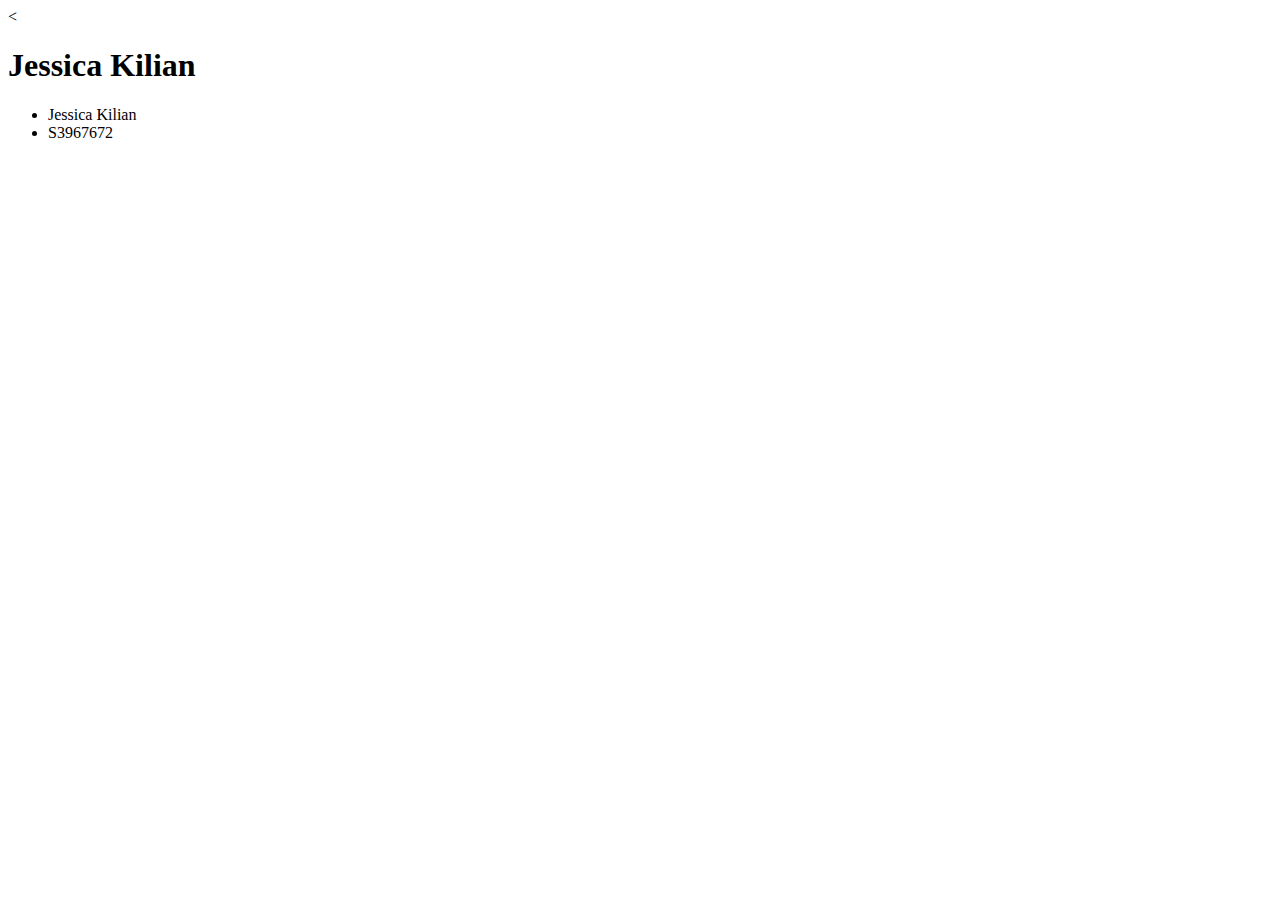
==== index.html @ feb395bb "Update index.html" ====
<<!DOCTYPE html>
<html lang="en" dir="ltr">
  <head>
    <meta charset="utf-8">
    <title>Jessica Kilian ePortfolio</title>
  </head>
  <body>

    <header>
        <h1>Jessica Kilian</h1>
        <ul>
          <li>Jessica Kilian</li>
          <li>S3967672</li>
          <!-- insert GitHub Public Repository URL -->
          <!-- insert GitHub Pages URL -->
        </ul>

    </header>
    <main>
      <div>
      <!-- Personal information -->
        <div>
        </div>

        <!-- Interest in IT -->
        <div></div>

        <!-- Ideal Job -->
        <div></div>

        <!-- Personal Profile -->
        <div></div>

        <!-- Project idea -->
        <div></div>
      </div>
    </main>

    <footer></footer>
  </body>
</html>
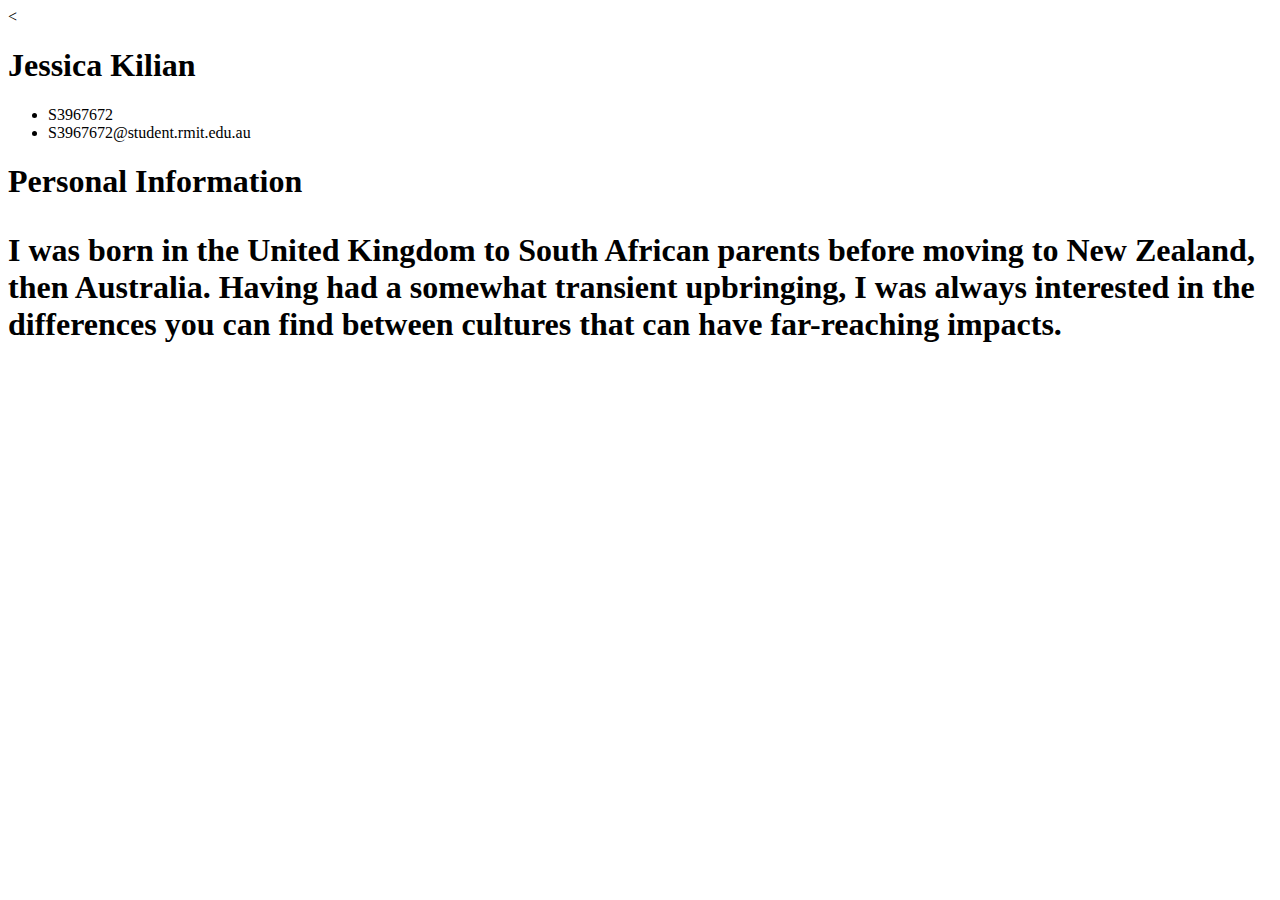
==== commit 6c5c9288: "adding paragraph1" ====
--- a/index.html
+++ b/index.html
@@ -10,17 +10,25 @@
     <header>
         <h1>Jessica Kilian</h1>
         <ul>
-          <li>Jessica Kilian</li>
           <li>S3967672</li>
+          <li>S3967672@student.rmit.edu.au</li>
           <!-- insert GitHub Public Repository URL -->
           <!-- insert GitHub Pages URL -->
         </ul>
+        <!-- insert image -->
+    </header>
 
-    </header>
     <main>
       <div>
       <!-- Personal information -->
         <div>
+          <h1>Personal Information<h1>
+          <p>
+            I was born in the United Kingdom to South African parents before moving
+             to New Zealand, then Australia. Having had a somewhat transient
+             upbringing, I was always interested in the differences you can find
+             between cultures that can have far-reaching impacts.
+          </p>
         </div>
 
         <!-- Interest in IT -->
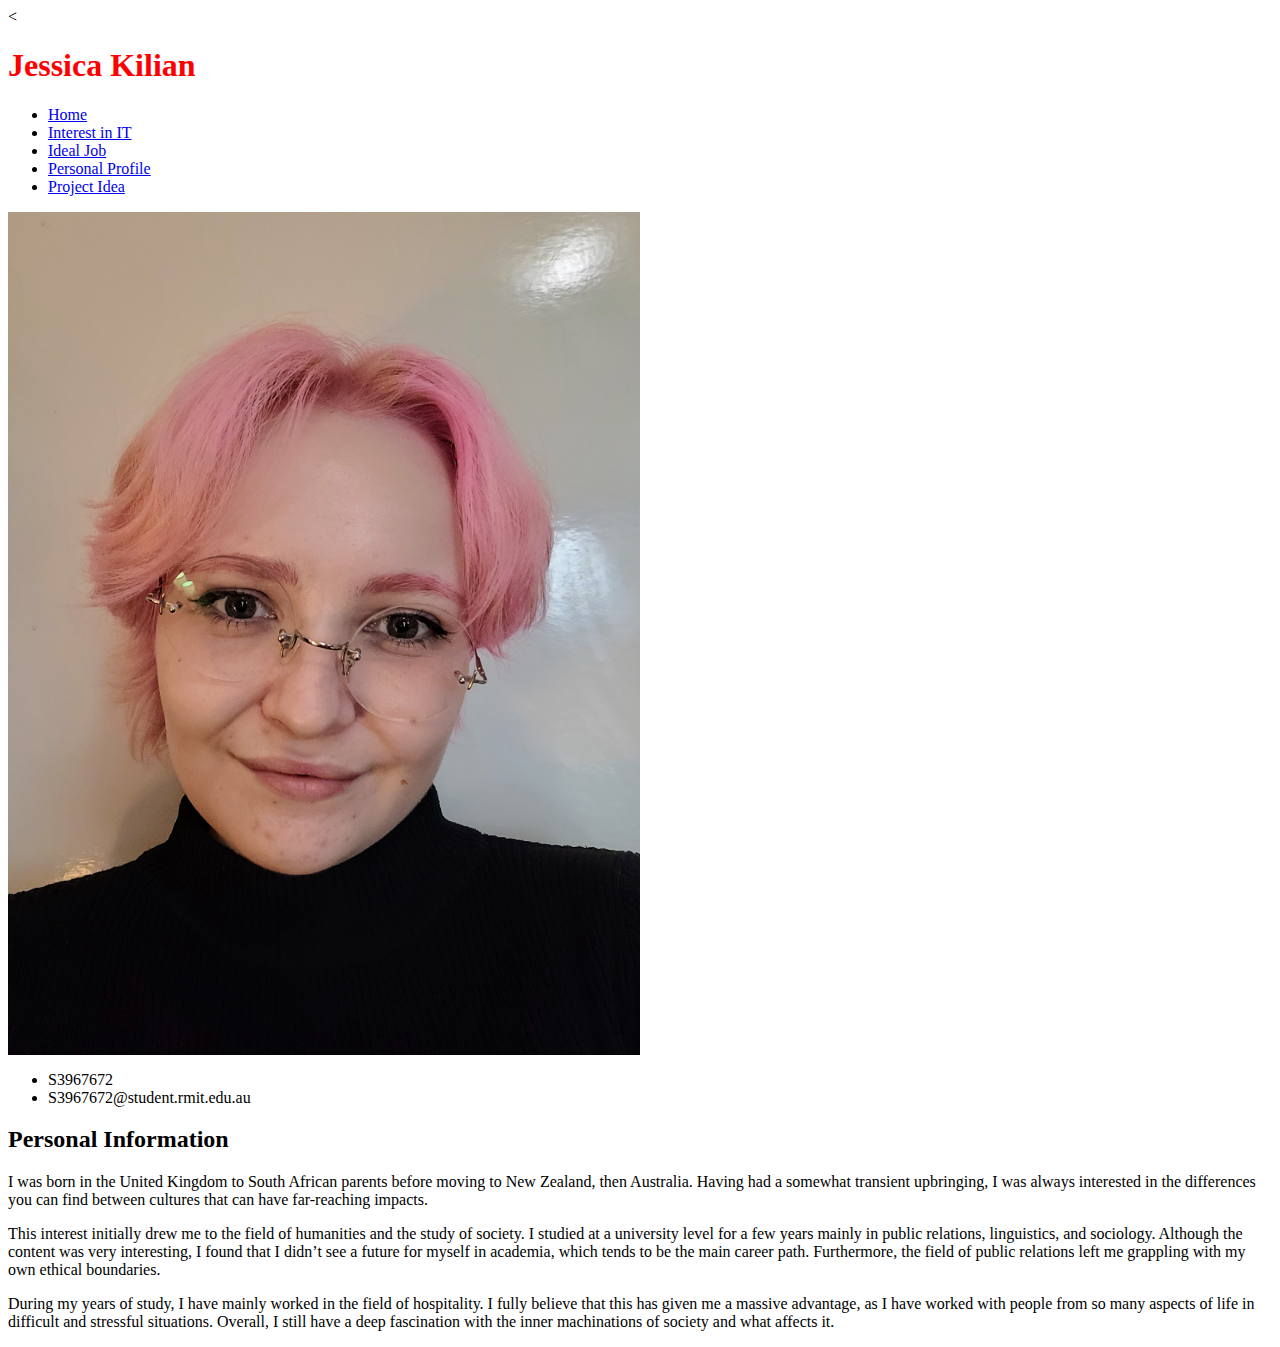
==== commit 0a03d13b: "mid layout update" ====
--- a/index.html
+++ b/index.html
@@ -4,44 +4,59 @@
   <head>
     <meta charset="utf-8">
     <title>Jessica Kilian ePortfolio</title>
+    <link rel="stylesheet" href="styles.css">
   </head>
   <body>
 
     <header>
-        <h1>Jessica Kilian</h1>
+      <h1>Jessica Kilian</h1>
+      <nav>
         <ul>
-          <li>S3967672</li>
-          <li>S3967672@student.rmit.edu.au</li>
-          <!-- insert GitHub Public Repository URL -->
-          <!-- insert GitHub Pages URL -->
+          <li><a href="index.html">Home</a></li>
+          <li><a href="interest-in-it.html">Interest in IT</a></li>
+          <li><a href="ideal-job.html">Ideal Job</a></li>
+          <li><a href="personal-profile.html">Personal Profile</a></li>
+          <li><a href="project-idea.html">Project Idea</a></li>
         </ul>
-        <!-- insert image -->
+      </nav>
+
     </header>
+
+<div class="sidebar">
+  <img src="images\jessica-kilian-image.jpg" alt="self-portrait">
+  <ul>
+    <li>S3967672</li>
+    <li>S3967672@student.rmit.edu.au</li>
+    <!-- insert GitHub Public Repository URL -->
+    <!-- insert GitHub Pages URL -->
+  </ul>
+  <!-- insert image -->
+</div>
 
     <main>
       <div>
       <!-- Personal information -->
         <div>
-          <h1>Personal Information<h1>
-          <p>
-            I was born in the United Kingdom to South African parents before moving
+          <h2>Personal Information</h2>
+          <p>I was born in the United Kingdom to South African parents before moving
              to New Zealand, then Australia. Having had a somewhat transient
              upbringing, I was always interested in the differences you can find
-             between cultures that can have far-reaching impacts.
-          </p>
+             between cultures that can have far-reaching impacts.</p>
+
+          <p>This interest initially drew me to the field of humanities and the study
+            of society. I studied at a university level for a few years mainly in
+            public relations, linguistics, and sociology. Although the content was
+            very interesting, I found that I didn’t see a future for myself in academia,
+            which tends to be the main career path. Furthermore, the field of public
+            relations left me grappling with my own ethical boundaries. </p>
+
+            <p>During my years of study, I have mainly worked in the field of hospitality.
+              I fully believe that this has given me a massive advantage, as I have
+              worked with people from so many aspects of life in difficult and stressful
+              situations. Overall, I still have a deep fascination with the inner
+              machinations of society and what affects it.</p>
         </div>
 
-        <!-- Interest in IT -->
-        <div></div>
-
-        <!-- Ideal Job -->
-        <div></div>
-
-        <!-- Personal Profile -->
-        <div></div>
-
-        <!-- Project idea -->
-        <div></div>
       </div>
     </main>
 
--- a/styles.css
+++ b/styles.css
@@ -0,0 +1,6 @@
+h1 {
+  color: red;
+}
+img {
+  max-width: 50%;
+}
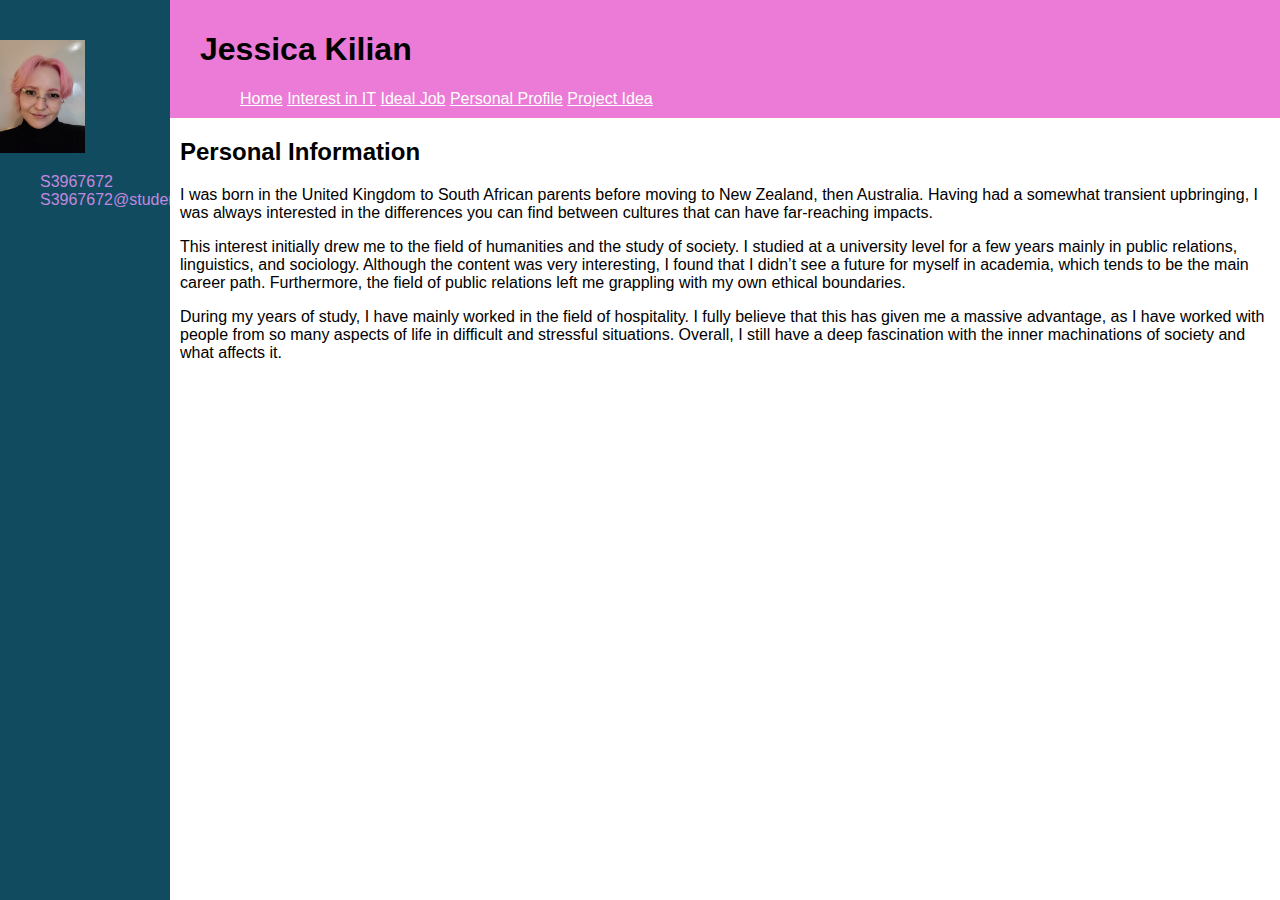
==== commit fec85761: "update" ====
--- a/index.html
+++ b/index.html
@@ -1,5 +1,4 @@
-
-<<!DOCTYPE html>
+<!DOCTYPE html>
 <html lang="en" dir="ltr">
   <head>
     <meta charset="utf-8">
@@ -10,7 +9,7 @@
 
     <header>
       <h1>Jessica Kilian</h1>
-      <nav>
+      <div class="navigation">
         <ul>
           <li><a href="index.html">Home</a></li>
           <li><a href="interest-in-it.html">Interest in IT</a></li>
@@ -18,7 +17,7 @@
           <li><a href="personal-profile.html">Personal Profile</a></li>
           <li><a href="project-idea.html">Project Idea</a></li>
         </ul>
-      </nav>
+      </div>
 
     </header>
 
--- a/styles.css
+++ b/styles.css
@@ -1,6 +1,67 @@
-h1 {
-  color: red;
+header {
+  background-color: #EB7BD6;
+  padding: 10px 0 10px 40px;
+  margin: 0 0 0 160px;
+
+
+
 }
+  header li {
+  list-style-type: none;
+  display: inline;
+  color: white;
+  padding-left: 0;
+  }
+
+  header a {
+  color: white;
+  display: inline;
+  width: 500px;
+  }
+
+  header h1 {
+    color: 89023E;
+  }
+.navigation ul {
+  display: inline;
+
+  /* this whole section needs to be looked an rewritten, why is the list of links not going inline???? */
+}
+main {
+  margin-left: 180px;
+  background:
+}
+body {
+margin: 0;
+font-family: Helvetica;
+}
+
+.sidebar {
+  height: 100%;
+  width: 170px; /* Set the width of the sidebar */
+  position: fixed; /* Fixed Sidebar (stay in place on scroll) */
+  z-index: 1; /* Stay on top */
+  top: 0; /* Stay at the top */
+  left: 0;
+  background-color: #114B5F; /* Black */
+  overflow-x: hidden; /* Disable horizontal scroll */
+  padding-top: 40px;
+}
+
+.sidebar li {
+  color: #C189DF;
+  list-style-type: none;
+  margin: 0;
+  display: flex;
+}
+
+.sidebar img {
+  text-align: center;
+}
+
+
+
+
 img {
   max-width: 50%;
 }
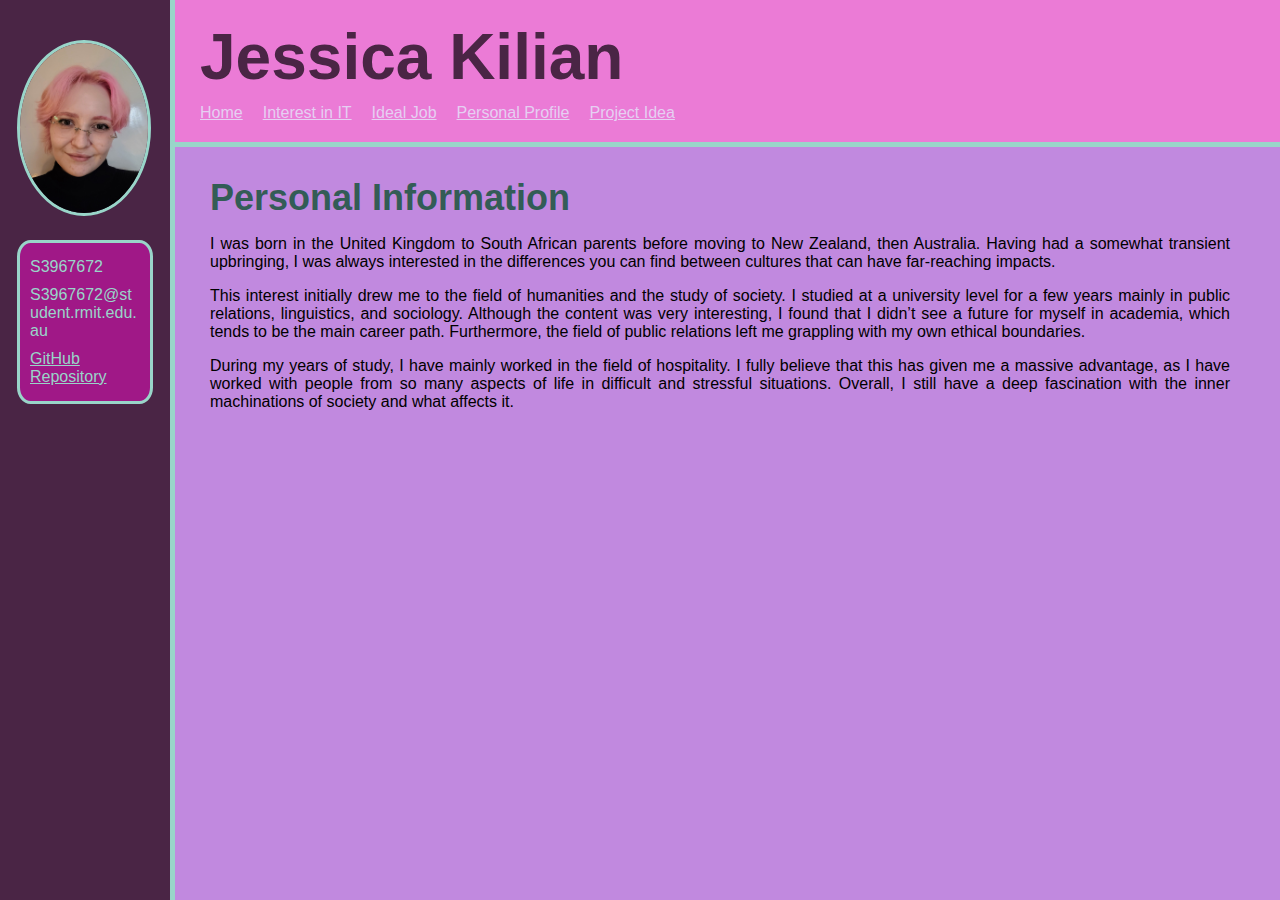
==== commit 3a9d28f5: "final update v2" ====
--- a/index.html
+++ b/index.html
@@ -26,8 +26,7 @@
   <ul>
     <li>S3967672</li>
     <li>S3967672@student.rmit.edu.au</li>
-    <!-- insert GitHub Public Repository URL -->
-    <!-- insert GitHub Pages URL -->
+    <li><a href="https://github.com/purple-jess/assessment_1_website.git">GitHub Repository</a></li>
   </ul>
   <!-- insert image -->
 </div>
--- a/styles.css
+++ b/styles.css
@@ -2,66 +2,128 @@
   background-color: #EB7BD6;
   padding: 10px 0 10px 40px;
   margin: 0 0 0 160px;
+  border-bottom: solid 5px #99D5C9;
+}
 
-
-
-}
   header li {
-  list-style-type: none;
-  display: inline;
-  color: white;
-  padding-left: 0;
+    list-style-type: none;
+    display: inline;
+    color: white;
+    padding-right: 20px;
   }
 
   header a {
-  color: white;
-  display: inline;
-  width: 500px;
+    color: #E6CFF2;
+    display: inline;
+
   }
 
   header h1 {
-    color: 89023E;
+    color: #4A2545;
+    font-size: 64px;
+    font-family: "Century Gothic", Helvetica, sans-serif;
+    margin: 10px 0;
   }
-.navigation ul {
-  display: inline;
+
+  header ul {
+    padding-inline-start: 0px;
+    margin-inline-start: 0;
+    display: flex;
+    margin: 10px 0;
+  }
 
   /* this whole section needs to be looked an rewritten, why is the list of links not going inline???? */
-}
-main {
-  margin-left: 180px;
-  background:
-}
 body {
-margin: 0;
-font-family: Helvetica;
+  margin: 0;
+  font-family: Helvetica;
+  background-color: #C189DF;
 }
 
-.sidebar {
-  height: 100%;
-  width: 170px; /* Set the width of the sidebar */
-  position: fixed; /* Fixed Sidebar (stay in place on scroll) */
-  z-index: 1; /* Stay on top */
-  top: 0; /* Stay at the top */
-  left: 0;
-  background-color: #114B5F; /* Black */
-  overflow-x: hidden; /* Disable horizontal scroll */
-  padding-top: 40px;
+main {
+  margin: 0 0 0 170px;
+  padding: 20px 50px 0 40px;
+  text-align: justify;
 }
 
-.sidebar li {
-  color: #C189DF;
-  list-style-type: none;
-  margin: 0;
-  display: flex;
+  main a {
+  color: #99D5C9;
+  }
+
+
+  .sidebar {
+    height: 100%;
+    width: 170px; /* Set the width of the sidebar */
+    position: fixed; /* Fixed Sidebar (stay in place on scroll) */
+    z-index: 1; /* Stay on top */
+    top: 0; /* Stay at the top */
+    left: 0;
+    background-color: #4A2545; /* Black */
+    overflow-x: hidden; /* Disable horizontal scroll */
+    padding-top: 40px;
+    border-right: solid 5px #99D5C9;
+  }
+
+    .sidebar li {
+      color: #99D5C9;
+      list-style-type: none;
+      margin: 0 10px;
+      padding: 5px 0;
+      overflow-wrap: break-word;
+
+    }
+
+    .sidebar ul {
+      margin: 20px 10%;
+      padding: 10px 0;
+      background-color: #A01887;
+      border: solid 3px #99D5C9;
+      border-radius: 10%;
+
+    }
+
+    .sidebar img {
+      margin: 0 10%;
+      border-radius: 50%;
+      border: solid 3px #99D5C9;
+    }
+    .sidebar a {
+      color: #99D5C9;
+    }
+
+img {
+  max-width: 75%
 }
 
-.sidebar img {
-  text-align: center;
+  .screenshot {
+    width: 75%;
+  }
+
+h2 {
+  font-family: "Century Gothic", Helvetica, sans-serif;
+  color: #335C56;
+  font-size: 36px;
+  margin: 10px 0;
 }
 
+h3 {
+  font-family: "Century Gothic", Helvetica, sans-serif;
+  font-size: 24px;
+  color: #A01887;
+  margin: 10px 0;
+}
 
+h4 {
+  font-family: "Century Gothic", Helvetica, sans-serif;
+  font-size: 20px;
+}
+h5 {
+  font-family: "Century Gothic", Helvetica, sans-serif;
+  font-style: italic;
+  font-size: 16px;
+}
 
-
-img {
-  max-width: 50%;
+.coffee img {
+  float: right;
+  margin: 0 0 10px 15px;
+  width: 300px;
 }
